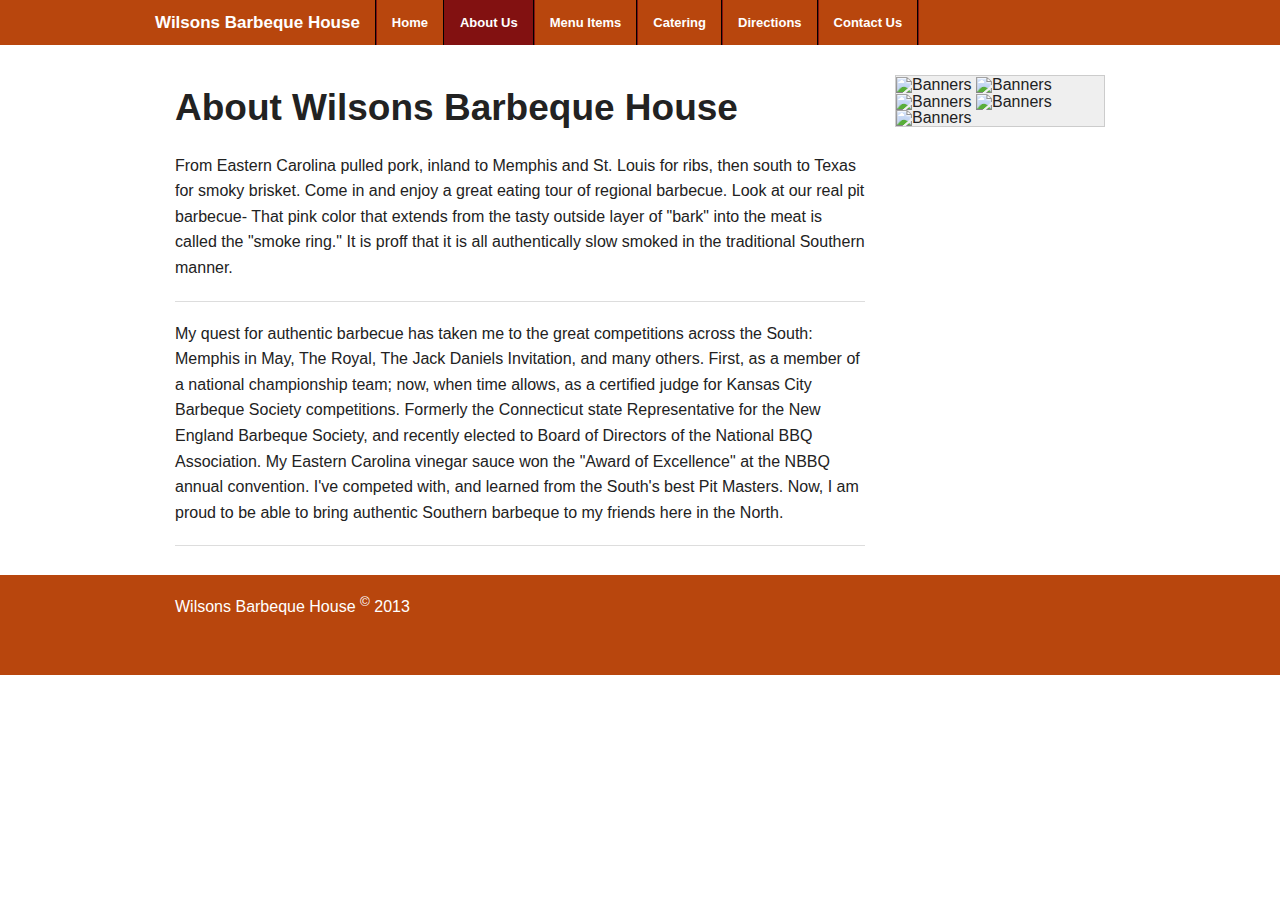
==== about.html @ ca78c295 "Final Sync Sunday Morning" ====
<!DOCTYPE html>
<!--[if IE 8]> 				 <html class="no-js lt-ie9" lang="en" > <![endif]-->
<!--[if gt IE 8]><!--> <html class="no-js" lang="en" > <!--<![endif]-->

<head>
	<meta charset="utf-8">
  <meta name="viewport" content="width=device-width">
  <title>Wilsons Barbeque House - About Us</title>
  <meta name="description" content="Wilsons Barbeque House - Southern-style, take-out barbecue at it's best ">
  <meta name="keywords" content="Barbeque, grilled steaks, Southern-style Barbeque">
  <meta name="author" content="Jeffrey McCommas">

  
  <link rel="stylesheet" href="css/foundation.css">
  <link rel="stylesheet" href="css/custom.css">
  <script src="js/vendor/custom.modernizr.js"></script>

</head>
<body>
  <header>
    <div class="contain-to-grid">
      <nav class="top-bar">
        <ul class="title-area">
            <!-- Title Area -->
          <li class="name">
            <h1><a href="#">Wilsons Barbeque House</a></h1>
          </li>
          <li class="toggle-topbar menu-icon"><a href="#"><span>Menu</span></a></li>
        </ul>
        <!--  Begin Menu -->
        <section class="top-bar-section">
          <ul class="left">
            <li class="divider"></li>
            <li><a href="index.html">Home</a></li>
            <li class="divider"></li>
            <li class="active"><a href="about.html">About Us</a></li>
            <li class="divider"></li>
            <li><a href="menu.html">Menu Items</a></li>
            <li class="divider"></li>
            <li><a href="catering.html">Catering</a></li>
            <li class="divider"></li>
            <li><a href="directions.html">Directions</a></li>
            <li class="divider"></li>
            <li><a href="contacts.html">Contact Us</a></li>
            <li class="divider"></li>
          </ul>
      </section>
     </nav>
   </div>
  </header>

	<div class="row">
		<section class="large-9 columns">
			<h2>About Wilsons Barbeque House</h2>
			<p>From Eastern Carolina pulled pork, inland to Memphis and St. Louis for ribs, then south to Texas for smoky brisket.  Come in and enjoy a great eating tour of regional barbecue.  Look at our real pit barbecue- That pink color that extends from the tasty outside layer of "bark" into the meat is called the "smoke ring."  It is proff that it is all authentically slow smoked in the traditional Southern manner.</p>
			<hr />

      <p>My quest for authentic barbecue has taken me to the great competitions across the South: Memphis in May, The Royal, The Jack Daniels Invitation, and many others.  First, as a member of a national championship team; now, when time allows, as a certified judge for Kansas City Barbeque Society competitions.  Formerly the Connecticut state Representative for the New England Barbeque Society, and recently elected to Board of Directors of the National BBQ Association.  My Eastern Carolina vinegar sauce won the "Award of Excellence" at the NBBQ annual convention.  I've competed with, and learned from the South's best Pit Masters.  Now, I am proud to be able to bring authentic Southern barbeque to my friends here in the North.</p>
      <hr />
		</section>

    <!-- Side Bar -->
    

    <aside class="large-3 columns">
      <div class="section-container">
        <img src="http://placehold.it/350x250/916713/fff&amp;text=Banner1" alt="Banners">
        <img src="http://placehold.it/350x250/CC9831/fff&amp;text=Banner2" alt="Banners">
        <img src="http://placehold.it/350x250/540808/fff&amp;text=Banner3" alt="Banners">
        <img src="http://placehold.it/350x250/821111/fff&amp;text=Banner4" alt="Banners">
        <img src="http://placehold.it/350x250/B8460D/fff&amp;text=Banner5" alt="Banners">
      </div>
    </aside>
	</div>

  <footer class="footer">
    <div class="row">
      <div class="large-12 columns">
        Wilsons Barbeque House <sup>&copy;</sup> 2013
      </div>
    </div>
   </footer>

	

  <script>
  document.write('<script src=' +
  ('__proto__' in {} ? 'js/vendor/zepto' : 'js/vendor/jquery') +
  '.js><\/script>')
  </script>
  
  <script src="js/foundation.min.js"></script>
  <!--
  
  <script src="js/foundation/foundation.js"></script>
  
  <script src="js/foundation/foundation.alerts.js"></script>
  
  <script src="js/foundation/foundation.clearing.js"></script>
  
  <script src="js/foundation/foundation.cookie.js"></script>
  
  <script src="js/foundation/foundation.dropdown.js"></script>
  
  <script src="js/foundation/foundation.forms.js"></script>
  
  <script src="js/foundation/foundation.joyride.js"></script>
  
  <script src="js/foundation/foundation.magellan.js"></script>
  
  <script src="js/foundation/foundation.orbit.js"></script>
  
  <script src="js/foundation/foundation.reveal.js"></script>
  
  <script src="js/foundation/foundation.section.js"></script>
  
  <script src="js/foundation/foundation.tooltips.js"></script>
  
  <script src="js/foundation/foundation.topbar.js"></script>
  
  <script src="js/foundation/foundation.interchange.js"></script>
  
  <script src="js/foundation/foundation.placeholder.js"></script>
  
  <script src="js/foundation/foundation.abide.js"></script>
  
  -->
  
  <script>
    $(document).foundation();
  </script>
</body>
</html>
---- css/custom.css ----
/*********** Custum CSS Styles **********/

body {
  background: white;
  color: #222222;
  padding: 0;
  margin: 0;
  font-family: "Helvetica Neue", "Helvetica", Helvetica, Arial, sans-serif;
  font-weight: normal;
  font-style: normal;
  line-height: 1;
  position: relative;
  cursor: default;
}

.section-container{
  background-color: #efefef;
  cursor: pointer;
  border: solid 1px #cccccc; 
}
.footer {
  width: 100%;
  background: #B8460D;
  min-height: 100px;
  margin: 10px auto;
  padding: 20px 0 0 0;
  color: white; 
}
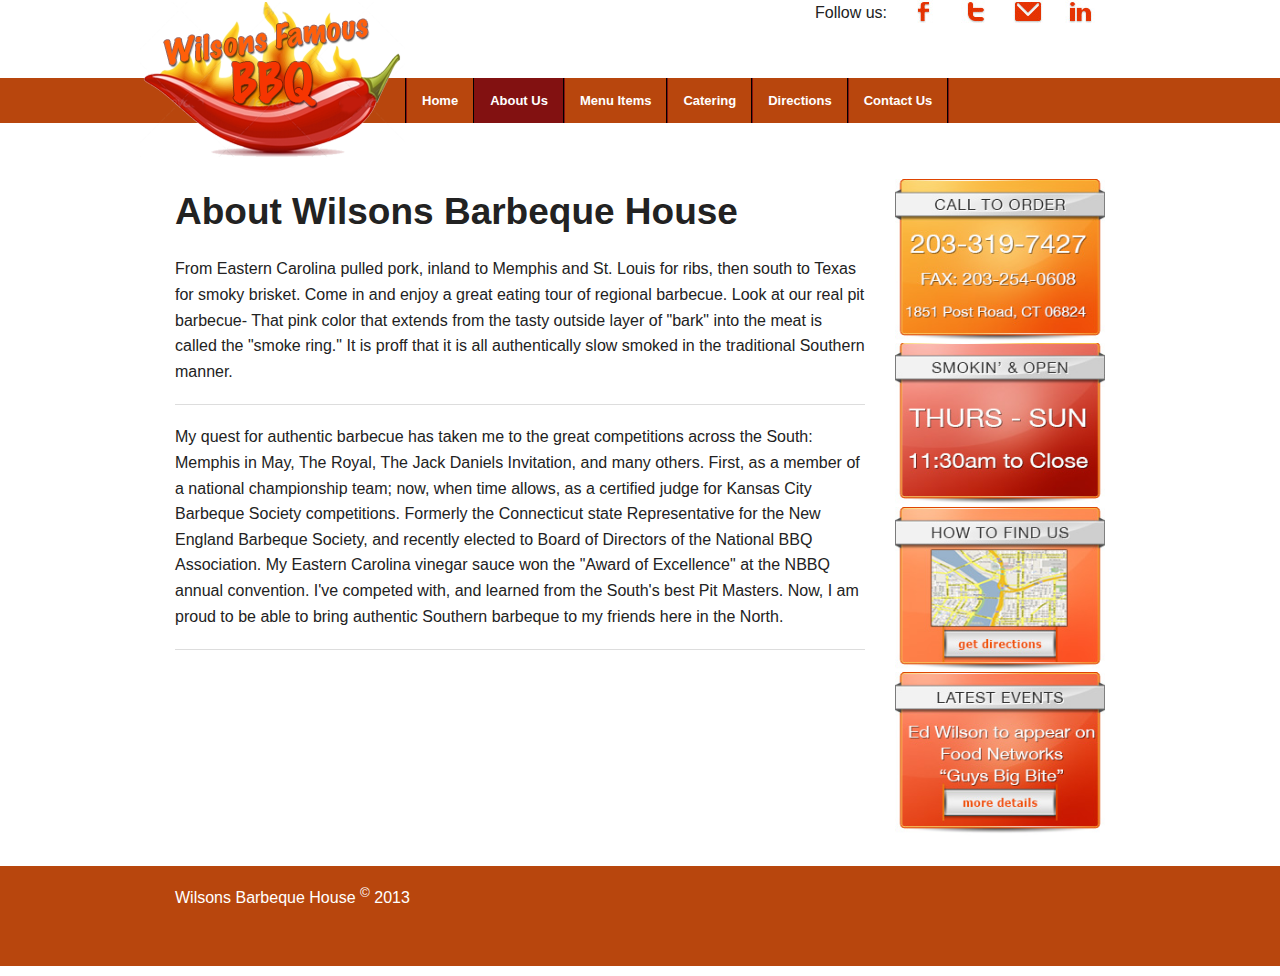
==== commit df7a7c9f: "Survey Upload" ====
--- a/about.html
+++ b/about.html
@@ -18,12 +18,33 @@
 </head>
 <body>
   <header>
+    <div class="row">
+      <div class="large-12 columns">
+        <div class="row">
+          <div class="small-8 columns show-for-small"><img src="img/logo.png" alt=""></div>
+          <div class="small-4 columns">
+            <ul class="inline-list">
+              <li>Follow us:</li>
+              <li class="social"><img src="img/icon_fb.jpg" alt="Follow us"></li>
+              <li class="social"><img src="img/icon_twitter.jpg" alt="Follow us"></li>
+              <li class="social"><img src="img/icon_email.jpg" alt="Follow us"></li>
+              <li class="social"><img src="img/icon_linkedin.jpg" alt="Follow us"></li>
+            </ul>
+
+          </div>
+        </div>
+      </div>
+    </div>
     <div class="contain-to-grid">
       <nav class="top-bar">
         <ul class="title-area">
             <!-- Title Area -->
-          <li class="name">
-            <h1><a href="#">Wilsons Barbeque House</a></h1>
+          <li class="name show-for-small">
+            <h1><a href="index.html">Wilsons Barbeque House</a></h1>
+          </li>
+          <!--  -->
+          <li class="logo show-for-medium-up">
+            <h1><a href="index.html"><img src="img/logo.png"></a></h1>
           </li>
           <li class="toggle-topbar menu-icon"><a href="#"><span>Menu</span></a></li>
         </ul>
@@ -64,11 +85,12 @@
 
     <aside class="large-3 columns">
       <div class="section-container">
-        <img src="http://placehold.it/350x250/916713/fff&amp;text=Banner1" alt="Banners">
-        <img src="http://placehold.it/350x250/CC9831/fff&amp;text=Banner2" alt="Banners">
-        <img src="http://placehold.it/350x250/540808/fff&amp;text=Banner3" alt="Banners">
-        <img src="http://placehold.it/350x250/821111/fff&amp;text=Banner4" alt="Banners">
-        <img src="http://placehold.it/350x250/B8460D/fff&amp;text=Banner5" alt="Banners">
+        <ul>
+          <li class="banners"><a href="#"><img src="img/banner1.jpg" alt="Wilsons BBQ"></a></li>
+          <li class="banners"><a href="#"><img src="img/banner2.jpg" alt="Wilsons BBQ"></a></li>
+          <li class="banners"><a href="#"><img src="img/banner3.jpg" alt="Wilsons BBQ"></a></li>
+          <li class="banners"><a href="#"><img src="img/banner4.jpg" alt="Wilsons BBQ"></a></li>
+        </ul>
       </div>
     </aside>
 	</div>
@@ -86,10 +108,32 @@
   <script>
   document.write('<script src=' +
   ('__proto__' in {} ? 'js/vendor/zepto' : 'js/vendor/jquery') +
-  '.js><\/script>')
+  '.js><\/script>');
+
+
   </script>
+
   
   <script src="js/foundation.min.js"></script>
+  <script>
+  $(document).ready(function() {
+    $('li.social').mouseenter(function() {
+      $(this).fadeTo('slow', .4);
+    });
+    $('li.social').mouseleave(function() {
+      $(this).fadeTo('slow', 1);
+    });
+
+    $('li.banners').mouseenter(function() {
+      $(this).fadeTo('slow', .5);
+    });
+    $('li.banners').mouseleave(function() {
+      $(this).fadeTo('slow', 1);
+    });
+    
+  });
+
+  </script>
   <!--
   
   <script src="js/foundation/foundation.js"></script>
--- a/css/custom.css
+++ b/css/custom.css
@@ -14,10 +14,9 @@
   cursor: default;
 }
 
-.section-container{
-  background-color: #efefef;
-  cursor: pointer;
-  border: solid 1px #cccccc; 
+.section-container ul { 
+  list-style: none;
+  
 }
 .footer {
   width: 100%;
@@ -26,4 +25,39 @@
   margin: 10px auto;
   padding: 20px 0 0 0;
   color: white; 
-}+}
+.contain-to-grid {
+  width: 100%;
+  background: #B8460D;
+  margin-top: 2.2em; }
+  .contain-to-grid .top-bar {
+    margin-bottom: 1.875em; 
+  }
+
+.top-bar .logo {
+  position: relative;
+  top: -5.3em;
+}
+
+.top-bar .title-area {
+    position: relative;
+    margin: 0; }
+    @media only screen and (min-width: 769px) {
+.top-bar .title-area {
+    position: relative;
+    margin: 0 0 -5.3em 0;}}
+
+.top-bar .name {
+    height: 45px;
+    margin: 0;
+    font-size: 16; }
+    .top-bar .name h1 {
+      line-height: 45px;
+      font-size: 1.0625em;
+      margin: 0; }
+      .top-bar .name h1 a {
+        font-weight: bold;
+        color: white;
+        width: 80%;
+        display: block;
+        padding: 0 15px; }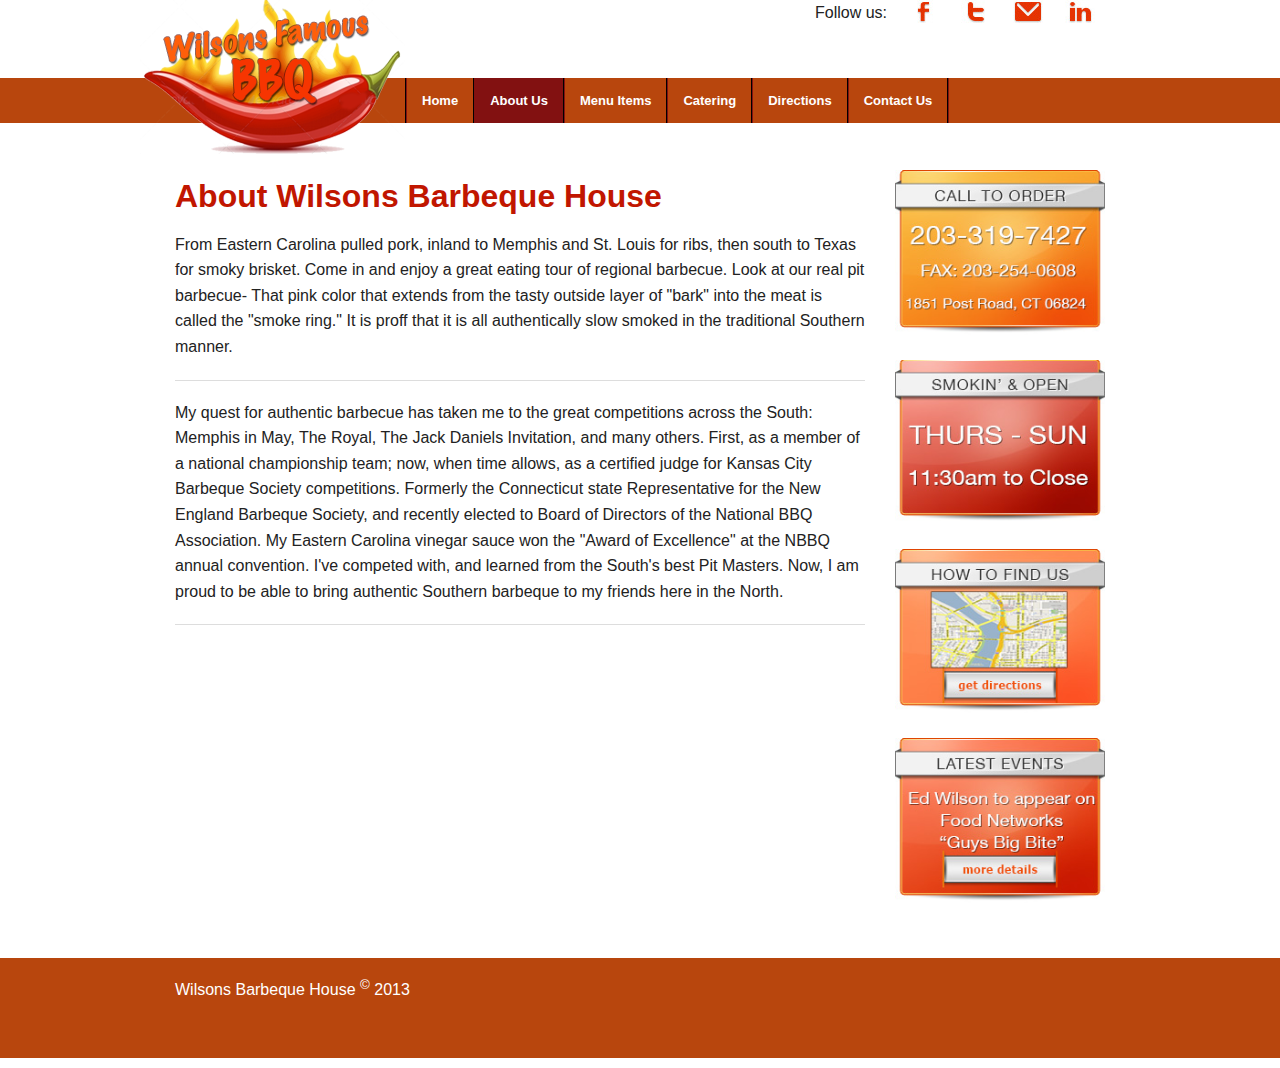
==== commit e1d017c6: "na" ====
--- a/about.html
+++ b/about.html
@@ -72,7 +72,7 @@
 
 	<div class="row">
 		<section class="large-9 columns">
-			<h2>About Wilsons Barbeque House</h2>
+			<h1>About Wilsons Barbeque House</h1>
 			<p>From Eastern Carolina pulled pork, inland to Memphis and St. Louis for ribs, then south to Texas for smoky brisket.  Come in and enjoy a great eating tour of regional barbecue.  Look at our real pit barbecue- That pink color that extends from the tasty outside layer of "bark" into the meat is called the "smoke ring."  It is proff that it is all authentically slow smoked in the traditional Southern manner.</p>
 			<hr />
 
@@ -88,7 +88,7 @@
         <ul>
           <li class="banners"><a href="#"><img src="img/banner1.jpg" alt="Wilsons BBQ"></a></li>
           <li class="banners"><a href="#"><img src="img/banner2.jpg" alt="Wilsons BBQ"></a></li>
-          <li class="banners"><a href="#"><img src="img/banner3.jpg" alt="Wilsons BBQ"></a></li>
+          <li class="banners"><a href="directions.html"><img src="img/banner3.jpg" alt="Wilsons BBQ"></a></li>
           <li class="banners"><a href="#"><img src="img/banner4.jpg" alt="Wilsons BBQ"></a></li>
         </ul>
       </div>
@@ -125,7 +125,7 @@
     });
 
     $('li.banners').mouseenter(function() {
-      $(this).fadeTo('slow', .5);
+      $(this).fadeTo('slow', .7);
     });
     $('li.banners').mouseleave(function() {
       $(this).fadeTo('slow', 1);
--- a/css/custom.css
+++ b/css/custom.css
@@ -14,10 +14,46 @@
   cursor: default;
 }
 
-.section-container ul { 
+/* Default header styles */
+h1 {
+  font-family: 'Allerta', sans-serif;
+  font-size: 2em;
+  font-style: normal;
+  color: #c11600;
+  text-rendering: optimizeLegibility;
+  margin-top: 0.2em;
+  margin-bottom: 0.5em;
+  line-height: 1.2125em; }
+
+h2 {
+  font-family: "Anton", sans-serif;
+  font-size: 1.5em;
+  font-style: normal;
+  color: #8a8989;
+  text-rendering: optimizeLegibility;
+  margin-top: 0.2em;
+  margin-bottom: 0.5em;
+  line-height: 1.2125em; }
+
+.subheader {
+  line-height: 1.4;
+  font-family: "Anton", sans-serif;
+  color: #8a8989;
+  font-weight: 300;
+  margin-top: 0.2em;
+  margin-bottom: 0.5em; }
+
+.section-container ul li { 
   list-style: none;
+  padding: 0 0 25px 0;
   
 }
+
+.section-container li .social { 
+  
+  
+}
+
 .footer {
   width: 100%;
   background: #B8460D;
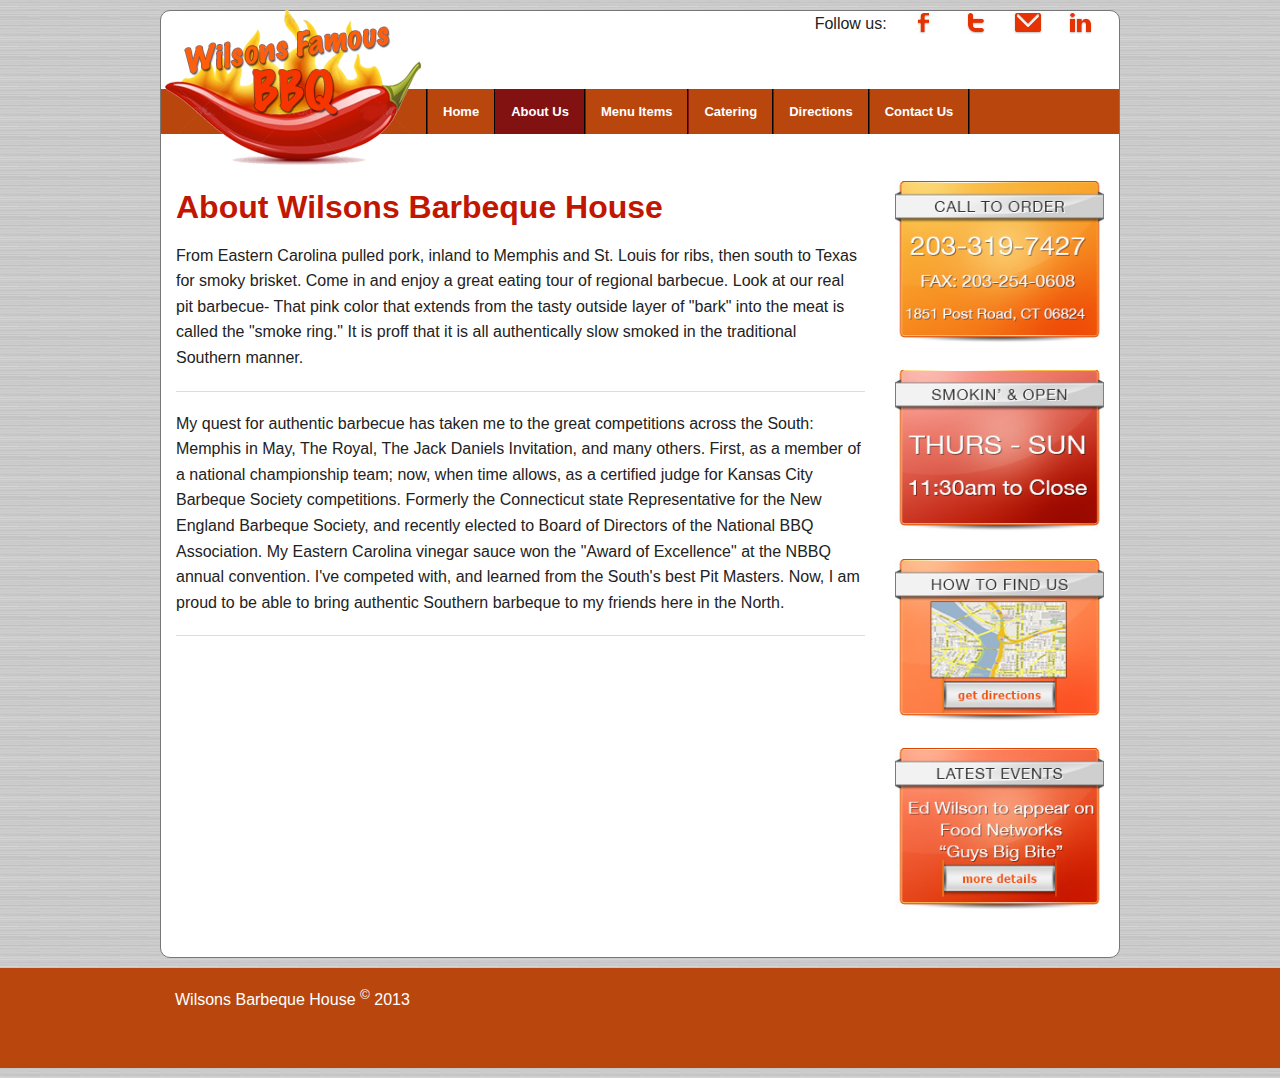
==== commit ea7c35ae: "na" ====
--- a/about.html
+++ b/about.html
@@ -17,6 +17,7 @@
 
 </head>
 <body>
+  <div class="container">
   <header>
     <div class="row">
       <div class="large-12 columns">
@@ -94,6 +95,7 @@
       </div>
     </aside>
 	</div>
+</div>
 
   <footer class="footer">
     <div class="row">
--- a/css/custom.css
+++ b/css/custom.css
@@ -2,7 +2,7 @@
 /*********** Custum CSS Styles **********/
 
 body {
-  background: white;
+  background: url(../img/background.jpg);
   color: #222222;
   padding: 0;
   margin: 0;
@@ -12,6 +12,15 @@
   line-height: 1;
   position: relative;
   cursor: default;
+}
+
+.container {
+  max-width: 60em;
+  margin: 10px auto;
+  background: white;
+  border-radius: 10px;
+  border: 1px solid #777;
+  
 }
 
 /* Default header styles */
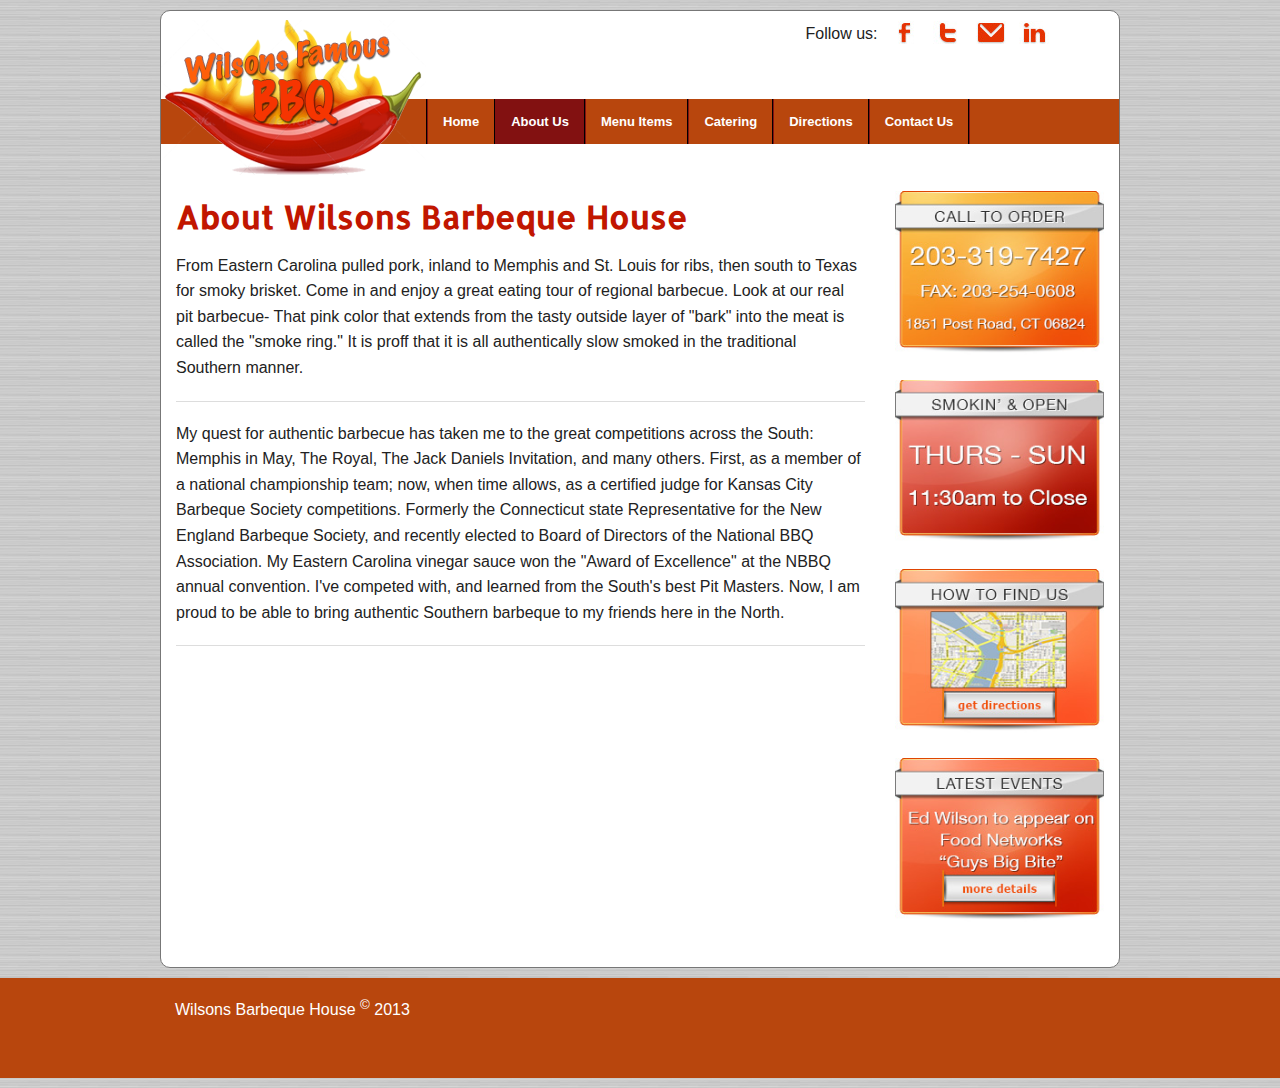
==== commit 759addcf: "na" ====
--- a/about.html
+++ b/about.html
@@ -14,6 +14,8 @@
   <link rel="stylesheet" href="css/foundation.css">
   <link rel="stylesheet" href="css/custom.css">
   <script src="js/vendor/custom.modernizr.js"></script>
+  <link href='http://fonts.googleapis.com/css?family=Anton' rel='stylesheet' type='text/css'>
+  <link href='http://fonts.googleapis.com/css?family=Allerta' rel='stylesheet' type='text/css'>
 
 </head>
 <body>
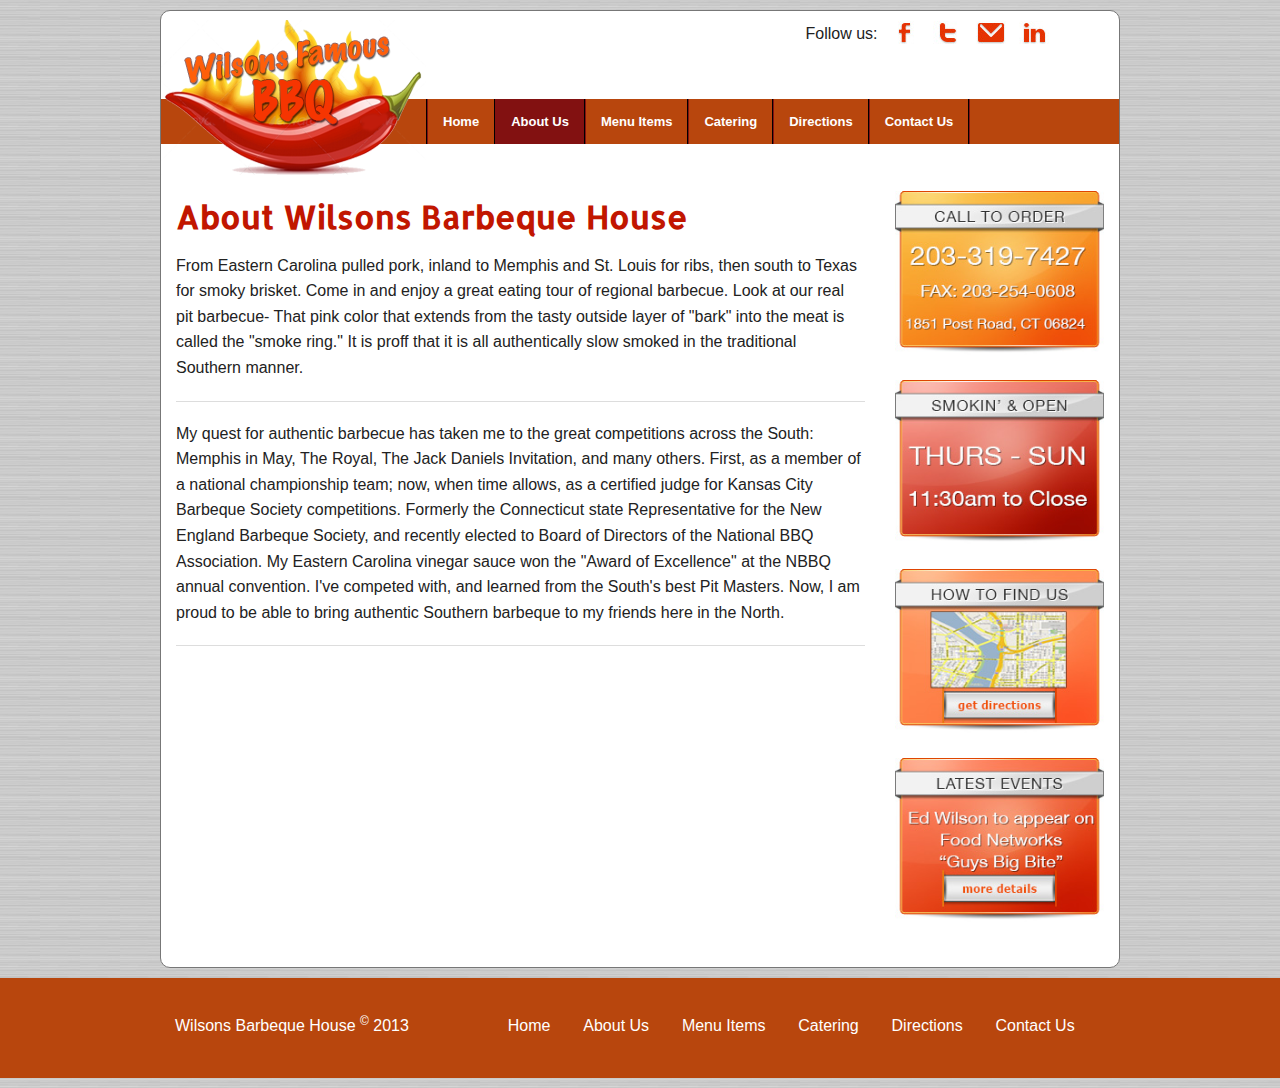
==== commit 2545129f: "final" ====
--- a/about.html
+++ b/about.html
@@ -99,13 +99,29 @@
 	</div>
 </div>
 
-  <footer class="footer">
+<!-- This is the Footer -->
+
+  <footer id="footer">
     <div class="row">
       <div class="large-12 columns">
-        Wilsons Barbeque House <sup>&copy;</sup> 2013
+        <div class="row">
+          <div class="large-4 columns">
+            <p>Wilsons Barbeque House <span>&copy;</span> 2013</p>
+          </div>
+          <div class="large-8 columns">
+            <ul class="inline-list">
+              <li><a href="index.html">Home</a></li>
+              <li><a href="about.html">About Us</a></li>
+              <li><a href="menu.html">Menu Items</a></li>
+              <li><a href="catering.html">Catering</a></li>
+              <li><a href="directions.html">Directions</a></li>
+              <li><a href="contacts.html">Contact Us</a></li>
+          </ul>
+          </div>
+        </div>
       </div>
     </div>
-   </footer>
+  </footer>
 
 	
 
@@ -138,41 +154,7 @@
   });
 
   </script>
-  <!--
-  
-  <script src="js/foundation/foundation.js"></script>
-  
-  <script src="js/foundation/foundation.alerts.js"></script>
-  
-  <script src="js/foundation/foundation.clearing.js"></script>
-  
-  <script src="js/foundation/foundation.cookie.js"></script>
-  
-  <script src="js/foundation/foundation.dropdown.js"></script>
-  
-  <script src="js/foundation/foundation.forms.js"></script>
-  
-  <script src="js/foundation/foundation.joyride.js"></script>
-  
-  <script src="js/foundation/foundation.magellan.js"></script>
-  
-  <script src="js/foundation/foundation.orbit.js"></script>
-  
-  <script src="js/foundation/foundation.reveal.js"></script>
-  
-  <script src="js/foundation/foundation.section.js"></script>
-  
-  <script src="js/foundation/foundation.tooltips.js"></script>
-  
-  <script src="js/foundation/foundation.topbar.js"></script>
-  
-  <script src="js/foundation/foundation.interchange.js"></script>
-  
-  <script src="js/foundation/foundation.placeholder.js"></script>
-  
-  <script src="js/foundation/foundation.abide.js"></script>
-  
-  -->
+ 
   
   <script>
     $(document).foundation();
--- a/css/custom.css
+++ b/css/custom.css
@@ -22,6 +22,16 @@
   border: 1px solid #777;
   
 }
+
+ul.bbqmenu li {
+  list-style: none;
+  margin: 0 0 0 20px;
+}
+
+.menuImages ul li {
+  list-style: none;
+/*  margin: 0 0 0 20px;
+*/}
 
 /* Default header styles */
 h1 {
@@ -63,14 +73,43 @@
   
 }
 
-.footer {
+#footer {
   width: 100%;
   background: #B8460D;
   min-height: 100px;
   margin: 10px auto;
-  padding: 20px 0 0 0;
+  padding: 35px 0 0 0;
   color: white; 
 }
+
+#footer p span {
+    font-size: 75%;
+    line-height: 0;
+    top: -0.5em;
+    position: relative;
+    vertical-align: baseline;
+  
+}
+
+#footer ul {
+     margin: 0; 
+  
+}
+
+#footer li {
+     padding:0 20px 0 0; 
+  
+}
+
+#footer li a {
+     color: white; 
+  
+}
+#footer li a:hover {
+     color: #ccc; 
+  
+}
+
 .contain-to-grid {
   width: 100%;
   background: #B8460D;
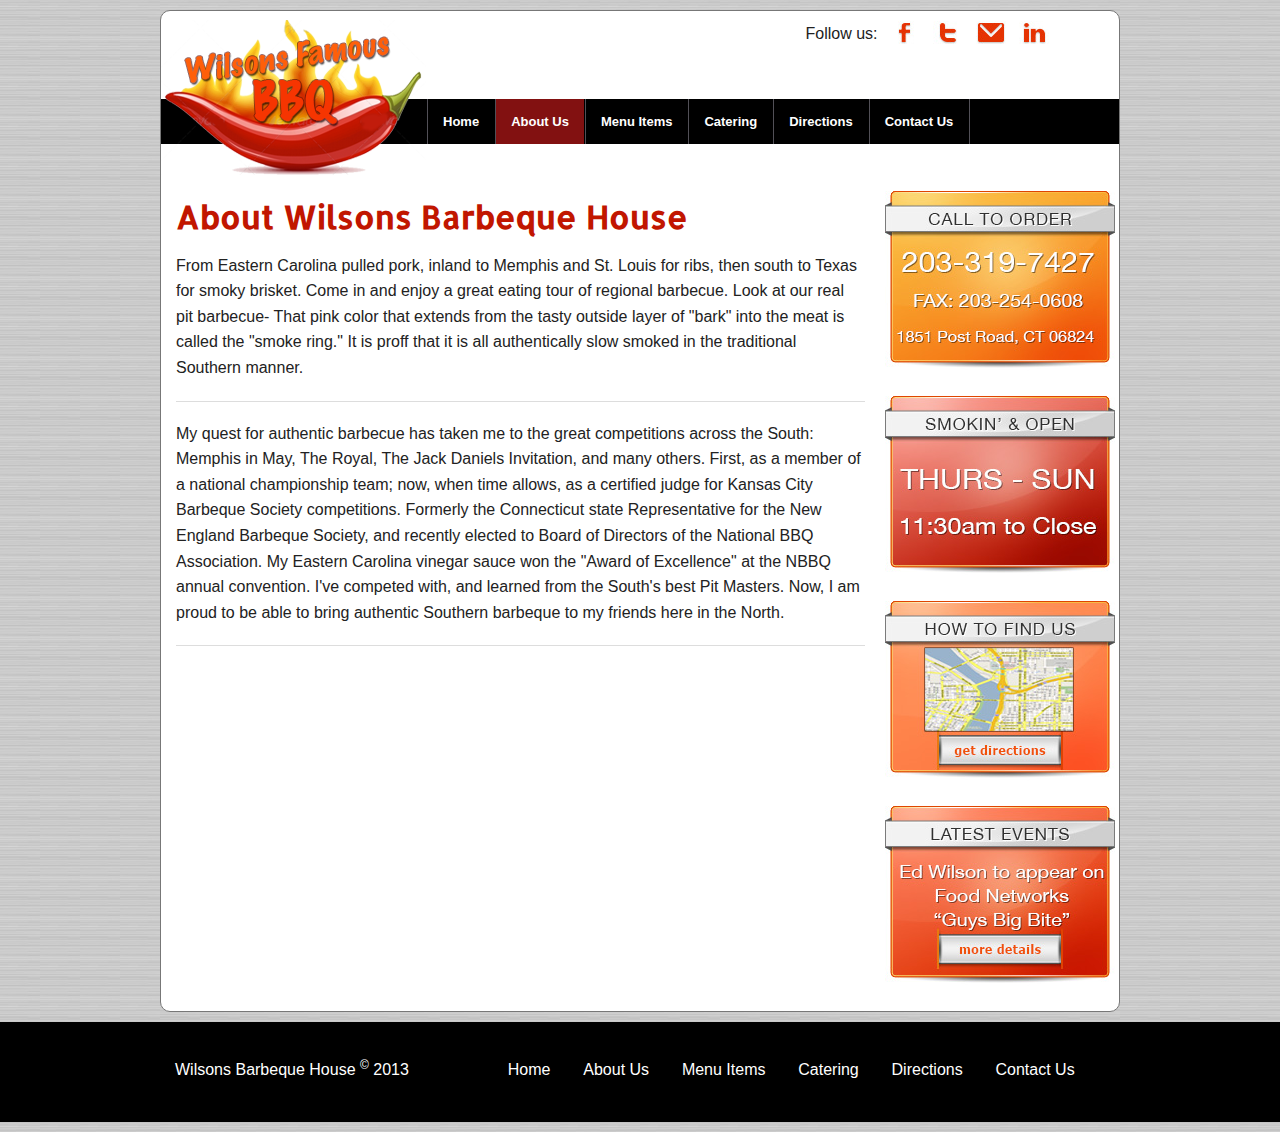
==== commit 194cb645: "a" ====
--- a/about.html
+++ b/about.html
@@ -47,7 +47,7 @@
           </li>
           <!--  -->
           <li class="logo show-for-medium-up">
-            <h1><a href="index.html"><img src="img/logo.png"></a></h1>
+            <h1><a href="index.html"><img src="img/logo.png" alt="Williams BBQ"></a></h1>
           </li>
           <li class="toggle-topbar menu-icon"><a href="#"><span>Menu</span></a></li>
         </ul>
@@ -65,7 +65,7 @@
             <li class="divider"></li>
             <li><a href="directions.html">Directions</a></li>
             <li class="divider"></li>
-            <li><a href="contacts.html">Contact Us</a></li>
+            <li><a href="contact-us.html">Contact Us</a></li>
             <li class="divider"></li>
           </ul>
       </section>
@@ -89,10 +89,10 @@
     <aside class="large-3 columns">
       <div class="section-container">
         <ul>
-          <li class="banners"><a href="#"><img src="img/banner1.jpg" alt="Wilsons BBQ"></a></li>
-          <li class="banners"><a href="#"><img src="img/banner2.jpg" alt="Wilsons BBQ"></a></li>
+          <li class="banners"><a href="directions.html"><img src="img/banner1.jpg" alt="Wilsons BBQ"></a></li>
+          <li class="banners"><a href="directions.html"><img src="img/banner2.jpg" alt="Wilsons BBQ"></a></li>
           <li class="banners"><a href="directions.html"><img src="img/banner3.jpg" alt="Wilsons BBQ"></a></li>
-          <li class="banners"><a href="#"><img src="img/banner4.jpg" alt="Wilsons BBQ"></a></li>
+          <li class="banners"><a href="directions.html"><img src="img/banner4.jpg" alt="Wilsons BBQ"></a></li>
         </ul>
       </div>
     </aside>
@@ -115,7 +115,7 @@
               <li><a href="menu.html">Menu Items</a></li>
               <li><a href="catering.html">Catering</a></li>
               <li><a href="directions.html">Directions</a></li>
-              <li><a href="contacts.html">Contact Us</a></li>
+              <li><a href="contact-us.html">Contact Us</a></li>
           </ul>
           </div>
         </div>
--- a/css/custom.css
+++ b/css/custom.css
@@ -1,5 +1,4 @@
-
-/*********** Custum CSS Styles **********/
+/************* Custum CSS Styles **********/
 
 body {
   background: url(../img/background.jpg);
@@ -23,7 +22,7 @@
   
 }
 
-ul.bbqmenu li {
+.bbqmenu ul li {
   list-style: none;
   margin: 0 0 0 20px;
 }
@@ -39,24 +38,22 @@
   font-size: 2em;
   font-style: normal;
   color: #c11600;
-  text-rendering: optimizeLegibility;
   margin-top: 0.2em;
   margin-bottom: 0.5em;
   line-height: 1.2125em; }
 
 h2 {
-  font-family: "Anton", sans-serif;
+  font-family: "Helvetica Neue", "Helvetica", Helvetica, Arial, sans-serif;
   font-size: 1.5em;
   font-style: normal;
   color: #8a8989;
-  text-rendering: optimizeLegibility;
   margin-top: 0.2em;
   margin-bottom: 0.5em;
   line-height: 1.2125em; }
 
 .subheader {
   line-height: 1.4;
-  font-family: "Anton", sans-serif;
+  font-family: "Helvetica Neue", "Helvetica", Helvetica, Arial, sans-serif;
   color: #8a8989;
   font-weight: 300;
   margin-top: 0.2em;
@@ -73,9 +70,20 @@
   
 }
 
+/*Side Bar Banners*/
+
+.section-container li.banners img {
+  max-width: 230px;
+  max-height: 180px;
+}
+.section-container ul {
+  margin: 0 0 0 -10px;
+}
+
+
 #footer {
   width: 100%;
-  background: #B8460D;
+  background: #000;
   min-height: 100px;
   margin: 10px auto;
   padding: 35px 0 0 0;
@@ -112,7 +120,7 @@
 
 .contain-to-grid {
   width: 100%;
-  background: #B8460D;
+  background: #000;
   margin-top: 2.2em; }
   .contain-to-grid .top-bar {
     margin-bottom: 1.875em; 
@@ -134,7 +142,7 @@
 .top-bar .name {
     height: 45px;
     margin: 0;
-    font-size: 16; }
+    font-size: 16px; }
     .top-bar .name h1 {
       line-height: 45px;
       font-size: 1.0625em;
@@ -144,4 +152,27 @@
         color: white;
         width: 80%;
         display: block;
-        padding: 0 15px; }+        padding: 0 15px; }
+
+  /* Slider Bullets */
+
+.orbit-bullets {
+  margin: 0 auto 30px auto;
+  overflow: hidden;
+  position: relative;
+  top: 10px;
+  left:20px; }
+  .orbit-bullets li {
+    display: block;
+    width: 26px;
+    height: 26px;
+    background: url(../img/bullet_off.png) 0 0 no-repeat;
+    float: left;
+    margin-right: 6px;
+/*    border: solid 1px #555555;
+*/    -webkit-border-radius: 1000px;
+    border-radius: 1000px; }
+    .orbit-bullets li.active {
+      background: url(../img/bullet_on.png) 0 0 no-repeat; }
+    .orbit-bullets li:last-child {
+      margin-right: 0; }        
